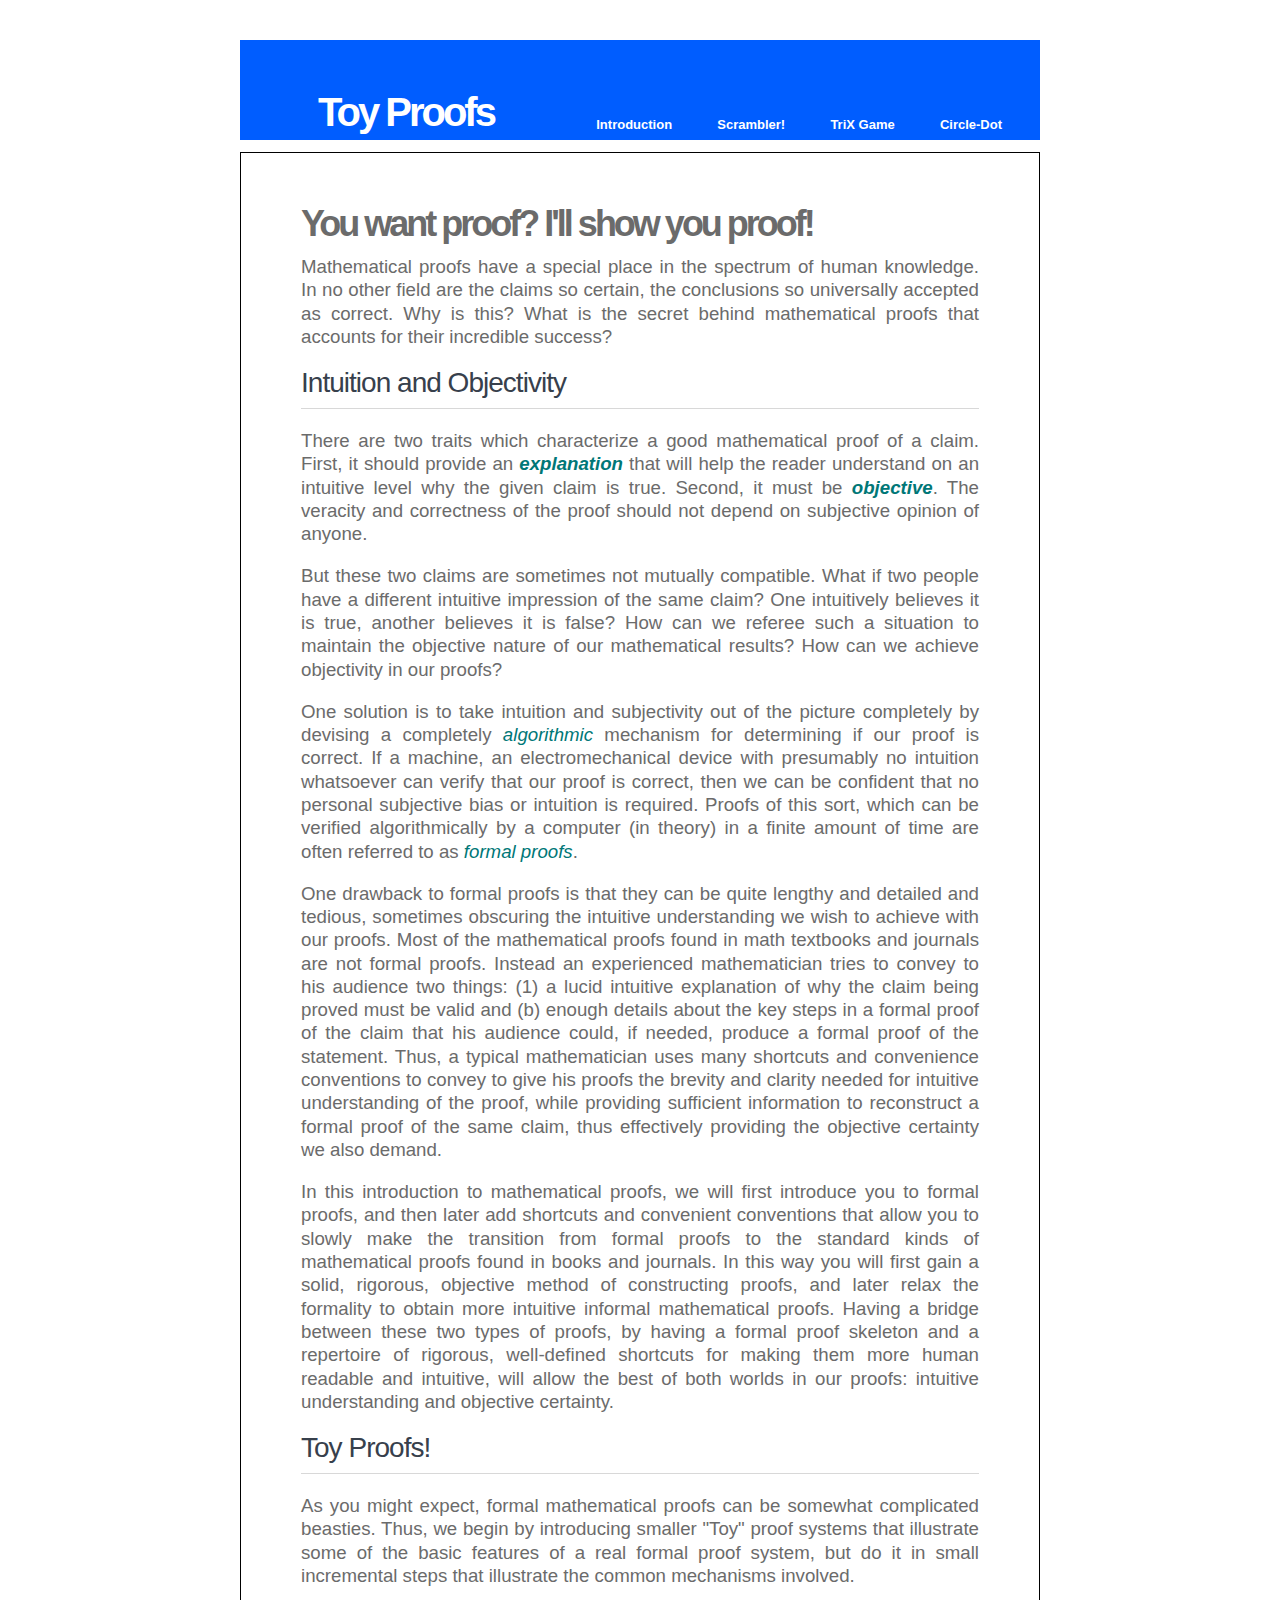
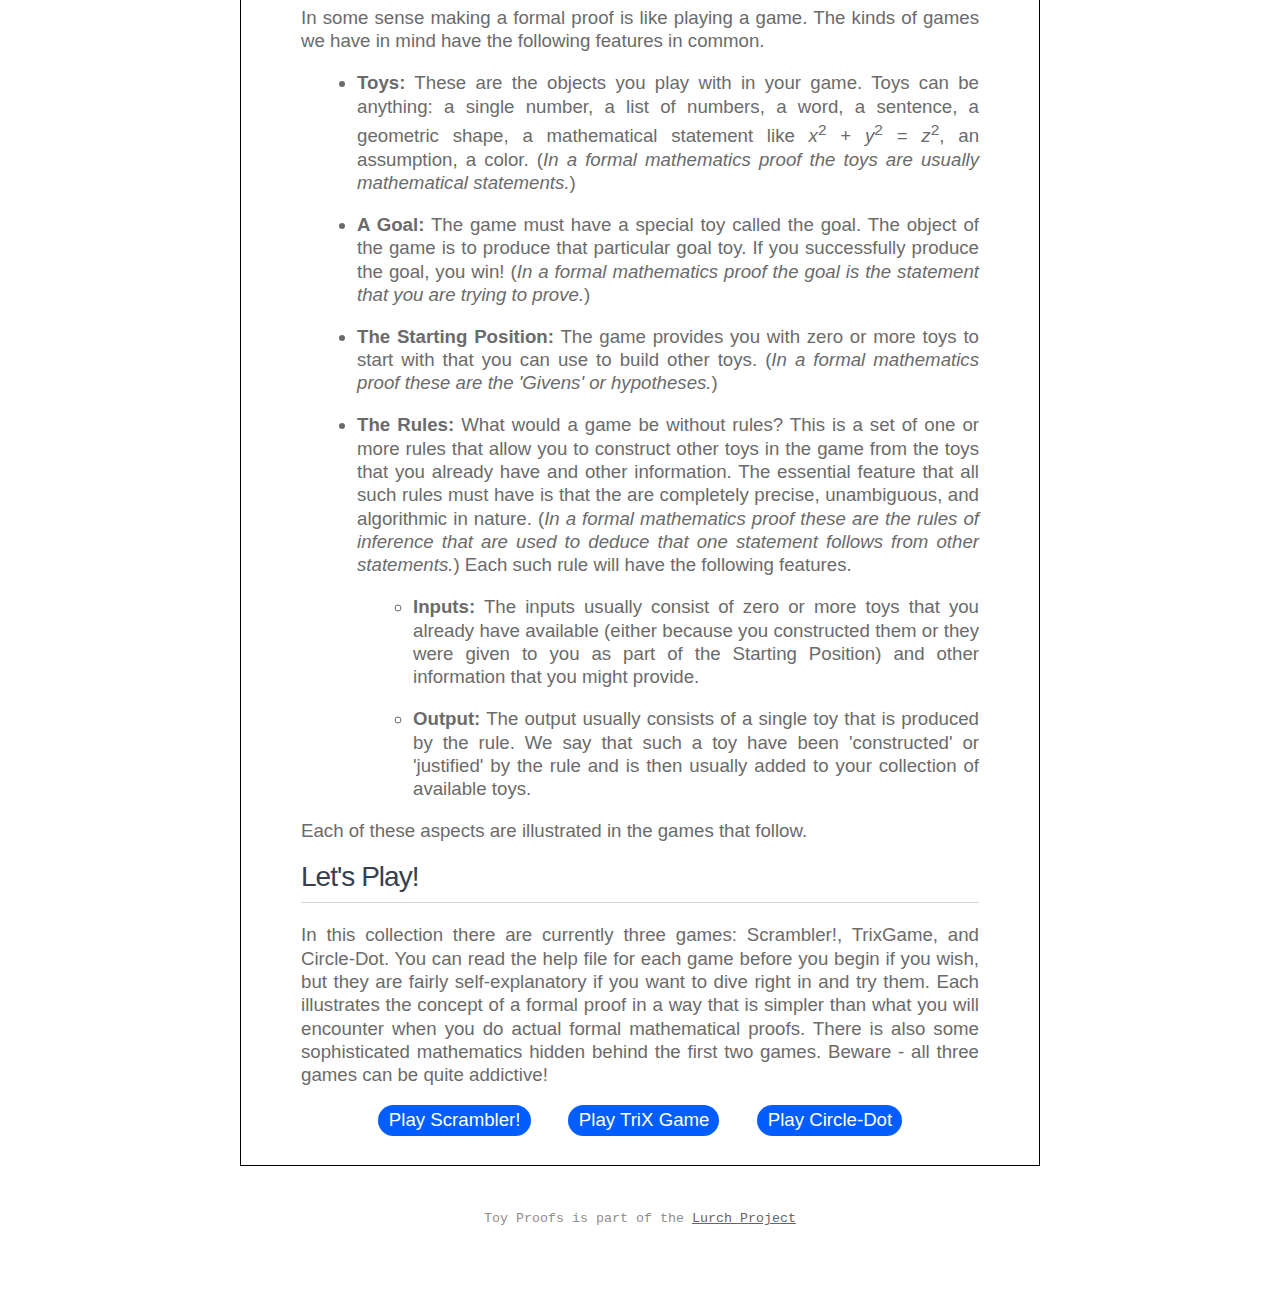
==== Introduction.html @ a31b8d52 "Toy Proofs: Introduction to Mathematical Proofs" ====
<!DOCTYPE html PUBLIC "-//W3C//DTD XHTML 1.0 Transitional//EN"
    "http://www.w3.org/TR/xhtml1/DTD/xhtml1-transitional.dtd">

<html xmlns="http://www.w3.org/1999/xhtml">
<head>
  <meta name="generator" content=
  "HTML Tidy for Linux/x86 (vers 6 November 2007), see www.w3.org" />
  <meta content="text/html; charset=utf-8" http-equiv="content-type" />

  <title>Introduction</title>
  <link title="Lurch Help Style Sheet" rel="stylesheet" href="lurch.css" type=
  "text/css" />
</head>

<body>
  <div id="pagemargins">
    <div id="header">
      <div id="logo">
        <h1>Toy Proofs</h1>
      </div>

      <div id="menu">
        <ul>
          <li>Introduction</li>

          <li><a href="Scrambler.html">Scrambler!</a></li>

          <li><a href="TriXGame.html">TriX Game</a></li>

          <li><a href="CircleDot.html">Circle-Dot</a></li>
        </ul>
      </div>
    </div>
    
    <div id="content">
      
      <h1>You want proof? I'll show you proof!</h1>

      <p>Mathematical proofs have a special place in the spectrum of human
      knowledge. In no other field are the claims so certain, the conclusions
      so universally accepted as correct. Why is this? What is the secret
      behind mathematical proofs that accounts for their incredible
      success?</p>

      <h2>Intuition and Objectivity</h2>

      <p>There are two traits which characterize a good mathematical proof of a
      claim. First, it should provide an <em class="boldtoo">explanation</em>
      that will help the reader understand on an intuitive level why the given
      claim is true. Second, it must be <em class="boldtoo">objective</em>. The
      veracity and correctness of the proof should not depend on subjective
      opinion of anyone.</p>

      <p>But these two claims are sometimes not mutually compatible. What if
      two people have a different intuitive impression of the same claim? One
      intuitively believes it is true, another believes it is false? How can we
      referee such a situation to maintain the objective nature of our
      mathematical results? How can we achieve objectivity in our proofs?</p>

      <p>One solution is to take intuition and subjectivity out of the picture
      completely by devising a completely <em>algorithmic</em> mechanism for
      determining if our proof is correct. If a machine, an electromechanical
      device with presumably no intuition whatsoever can verify that our proof
      is correct, then we can be confident that no personal subjective bias or
      intuition is required. Proofs of this sort, which can be verified
      algorithmically by a computer (in theory) in a finite amount of time are
      often referred to as <em>formal proofs</em>.</p>

      <p>One drawback to formal proofs is that they can be quite lengthy and
      detailed and tedious, sometimes obscuring the intuitive understanding we
      wish to achieve with our proofs. Most of the mathematical proofs found in
      math textbooks and journals are not formal proofs. Instead an experienced
      mathematician tries to convey to his audience two things: (1) a lucid
      intuitive explanation of why the claim being proved must be valid and (b)
      enough details about the key steps in a formal proof of the claim that
      his audience could, if needed, produce a formal proof of the statement.
      Thus, a typical mathematician uses many shortcuts and convenience
      conventions to convey to give his proofs the brevity and clarity needed
      for intuitive understanding of the proof, while providing sufficient
      information to reconstruct a formal proof of the same claim, thus
      effectively providing the objective certainty we also demand.</p>

      <p>In this introduction to mathematical proofs, we will first introduce
      you to formal proofs, and then later add shortcuts and convenient
      conventions that allow you to slowly make the transition from formal
      proofs to the standard kinds of mathematical proofs found in books and
      journals. In this way you will first gain a solid, rigorous, objective
      method of constructing proofs, and later relax the formality to obtain
      more intuitive informal mathematical proofs. Having a bridge between
      these two types of proofs, by having a formal proof skeleton and a
      repertoire of rigorous, well-defined shortcuts for making them more human
      readable and intuitive, will allow the best of both worlds in our proofs:
      intuitive understanding and objective certainty.</p>

      <h2>Toy Proofs!</h2>

      <p>As you might expect, formal mathematical proofs can be somewhat
      complicated beasties. Thus, we begin by introducing smaller "Toy" proof
      systems that illustrate some of the basic features of a real formal proof
      system, but do it in small incremental steps that illustrate the common
      mechanisms involved.</p>

      <p>In some sense making a formal proof is like playing a game. The kinds
      of games we have in mind have the following features in common.</p>

      <ul>
        <li><b>Toys:</b> These are the objects you play with in your game. Toys
        can be anything: a single number, a list of numbers, a word, a
        sentence, a geometric shape, a mathematical statement like
        <i>x</i><sup>2</sup> + <i>y</i><sup>2</sup> = <i>z</i><sup>2</sup>, an
        assumption, a color. (<i>In a formal mathematics proof the toys are
        usually mathematical statements.</i>)</li>

        <li><b>A Goal:</b> The game must have a special toy called the goal.
        The object of the game is to produce that particular goal toy. If you
        successfully produce the goal, you win! (<i>In a formal mathematics
        proof the goal is the statement that you are trying to prove.</i>)</li>

        <li><b>The Starting Position:</b> The game provides you with zero or
        more toys to start with that you can use to build other toys. (<i>In a
        formal mathematics proof these are the 'Givens' or hypotheses.</i>)
        </li>

        <li>
          <b>The Rules:</b> What would a game be without rules? This is a set
          of one or more rules that allow you to construct other toys in the
          game from the toys that you already have and other information. The
          essential feature that all such rules must have is that the are
          completely precise, unambiguous, and algorithmic in nature. (<i>In a
          formal mathematics proof these are the rules of inference that are
          used to deduce that one statement follows from other statements.</i>)
          Each such rule will have the following features.

          <ul>
            <li><b>Inputs:</b> The inputs usually consist of zero or more toys
            that you already have available (either because you constructed
            them or they were given to you as part of the Starting Position)
            and other information that you might provide.</li>

            <li><b>Output:</b> The output usually consists of a single toy that
            is produced by the rule. We say that such a toy have been
            'constructed' or 'justified' by the rule and is then usually 
            added to your collection of available toys.</li>
          </ul>
        </li>
      </ul>

      <p>Each of these aspects are illustrated in the games that follow.</p>

      <h2>Let's Play!</h2>

      <p>In this collection there are currently three games: Scrambler!,
      TrixGame, and Circle-Dot. You can read the help file for each game before
      you begin if you wish, but they are fairly self-explanatory if you want
      to dive right in and try them. Each illustrates the concept of a formal
      proof in a way that is simpler than what you will encounter when you do
      actual formal mathematical proofs. There is also some sophisticated
      mathematics hidden behind the first two games. Beware - all three games
      can be quite addictive!</p>
      
      <div id="gamebuttons">
        <ul>
          <li><a href="Scrambler.html">Play Scrambler!</a></li>

          <li><a href="TriXGame.html">Play TriX Game</a></li>
 
          <li><a href="CircleDot.html">Play Circle-Dot</a></li>
        </ul>
      </div>
    </div>

    <div id="footer">
      <p>Toy Proofs is part of the <a href="http://lurchmath.org/"
      target="_blank">Lurch Project</a></p>
    </div>
  </div>
</body>

</html>
---- lurch.css ----
* {
  margin: 0;
  padding: 0;
}
body {
  background: #f6f6f6
  font-family: Arial,Helvetica,sans-serif;
  font-size: 12px;
  color: #6b6b6b;
  margin: 0;
}
#pagemargins {
  margin: 40px auto; 40px auto;
  width: 800px;
}
#content {
  padding: 0 60px 30px 60px;
  font-family: Arial,Helvetica,sans-serif;
  border: 1px solid #000000;
  margin-top:1em;
  padding-bottom:5em;
}
h1 {
  margin: 0;
  padding: 50px 0 10px 0;
  letter-spacing: -3px;
  font-family: Arial,Helvetica,sans-serif;
  font-size: 36px;
}
h2, h3, h4 {
  margin: 0;
  border-bottom: 1px solid #d8d8d8;
  margin-bottom: 20px;
  padding-bottom: 9px;
  letter-spacing: -0.035em;
  font-weight: normal;
  color: #37404c;
}
h2 {
  font-size: 28px;
}
h3 {
  font-size: 16px;
  font-weight: bold;
}
h4 {
  font-size: 14px;
  font-weight: bold;
}
p, ul, ol {
  margin-bottom: 14pt;
  line-height: 125%;
  text-align: justify;
  font-size: 14pt;
  color: #6b6b6b;
}
ul, ol, dl {
  margin-left: 3em;
  line-height: 125%;
}
li {
  margin-top: 1em;
}
li p {
  margin-top: 1em;
}
dt {
  margin: 10px, 10px, 10px, 2em;
  list-style-type: none;
  list-style-image: none;
  list-style-position: outside;
  line-height: normal;
  font-family: Arial,Helvetica,sans-serif;
  font-size: 12pt;
  font-weight: bold;
}
dd {
  margin: 10px, 0, 20px, 2em;
  font-family: Arial,Helvetica,sans-serif;
  font-size: 12pt;
  text-align: justify;  
}
em {
  color: #007777;
}
em.boldtoo {
  color: #007777;
  font-weight: bold;
}

a {
  color: #005AFF;
}
a:hover {
  text-decoration: none;
}
a img {
  border:  none;
}
img.left {
  margin: 5px 20px 0 0;
  float: left;
}
img.right {
  margin: 5px 0 0 20px;
  float: right;
}
#footer {
  height: 108px;
  border-top 1px solid #6b6b6b
}
#footer p {
  margin: 0;
  padding-top: 45px;
  text-align: center;
  color: #8e8e8e;
  font-size: 10pt;
  font-family: monospace,sans-serif;
}
#footer a {
  color: #666666;
}
#header {
  height: 100px;
  background: #005dff
}
#logo {
  float: left;
}
#logo h1 {
  margin: 0;
  padding: 50px 0 0 78px;
  letter-spacing: -3px;
  font-family: Arial,Helvetica,sans-serif;
  font-size: 40px;
  color: #ffffff;
}
#menu {
  float: right;
}
#menu ul {
  margin: 0;
  padding: 72px 38px 0 0;
  list-style-type: none;
  list-style-image: none;
  list-style-position: outside;
  line-height: normal;
  font-family: Arial,Helvetica,sans-serif;
}
#menu li {
  padding-left: 40px;
  display: inline;
  font-size: 13px;
  font-weight: bold;
  color: #ffffff;
}
#menu a {
  text-decoration: none;
  font-size: 13px;
  font-weight: bold;
  color: #ffffff;
}
#menu a:hover {
  color:yellow;
}

.cntr {
  text-align: center;
}

#gamebuttons {
   float:left;
   width:100%;
   overflow:hidden;
   position:relative;
}
#gamebuttons ul {
   clear:left;
   float:left;
   list-style:none;
   margin:0;
   padding:0;
   position:relative;
   left:50%;
   text-align:center;
}
#gamebuttons ul li {
   display:block;
   float:left;
   list-style:none;
   margin:0 1em 1em 1em;
   padding:0;
   position:relative;
   right:50%;
   font-family: Arial,Helvetica,sans-serif;
   background:#005dff;
   border-radius:1em;
}
#gamebuttons ul li a {
   display:block;
   margin:0 0 0 1px;
   padding:3px 10px;
   color:#fff;
   text-decoration:none;
   line-height:1.3em;
}
#gamebuttons ul li a:hover {
   background:#369;
   color:#fff;
   border-radius:1em;
}
#gamebuttons ul li a.active,
#gamebuttons ul li a.active:hover {
   color:#fff;
   background:#000;
   font-weight:bold;
   border-radius:1em;
}

.button {
	display: inline-block;
	zoom: 1; /* zoom and *display = ie7 hack for display:inline-block */
	*display: inline;
	vertical-align: baseline;
	margin: 0 2px;
	outline: none;
	cursor: pointer;
	text-align: center;
	text-decoration: none;
	font: 14px/100% Arial, Helvetica, sans-serif;
	padding: .5em 2em .55em;
	text-shadow: 0 1px 1px rgba(0,0,0,.3);
	-webkit-border-radius: .5em; 
	-moz-border-radius: .5em;
	border-radius: .5em;
	-webkit-box-shadow: 0 1px 2px rgba(0,0,0,.2);
	-moz-box-shadow: 0 1px 2px rgba(0,0,0,.2);
	box-shadow: 0 1px 2px rgba(0,0,0,.2);
}
.button:hover {
	text-decoration: none;
}
.button:active {
	position: relative;
	top: 1px;
}
.bigrounded {
	-webkit-border-radius: 2em;
	-moz-border-radius: 2em;
	border-radius: 2em;
}
.medium {
	font-size: 12px;
	padding: .4em 1.5em .42em;
}
.small {
	font-size: 11px;
	padding: .2em 1em .275em;
}
.blue {
	color: white;
	/* color:#d9eef7;*/
	border: solid 1px #0076a3;
	background: #0095cd;
	background: -webkit-gradient(linear, left top, left bottom, from(#00adee), to(#0078a5));
	background: -moz-linear-gradient(top,  #00adee,  #0078a5);
	filter:  progid:DXImageTransform.Microsoft.gradient(startColorstr='#00adee', endColorstr='#0078a5');
}
.blue:hover {
	background: #007ead;
	background: -webkit-gradient(linear, left top, left bottom, from(#0095cc), to(#00678e));
	background: -moz-linear-gradient(top,  #0095cc,  #00678e);
	filter:  progid:DXImageTransform.Microsoft.gradient(startColorstr='#0095cc', endColorstr='#00678e');
}
.blue:active {
	color: #80bed6;
	background: -webkit-gradient(linear, left top, left bottom, from(#0078a5), to(#00adee));
	background: -moz-linear-gradient(top,  #0078a5,  #00adee);
	filter:  progid:DXImageTransform.Microsoft.gradient(startColorstr='#0078a5', endColorstr='#00adee');
}
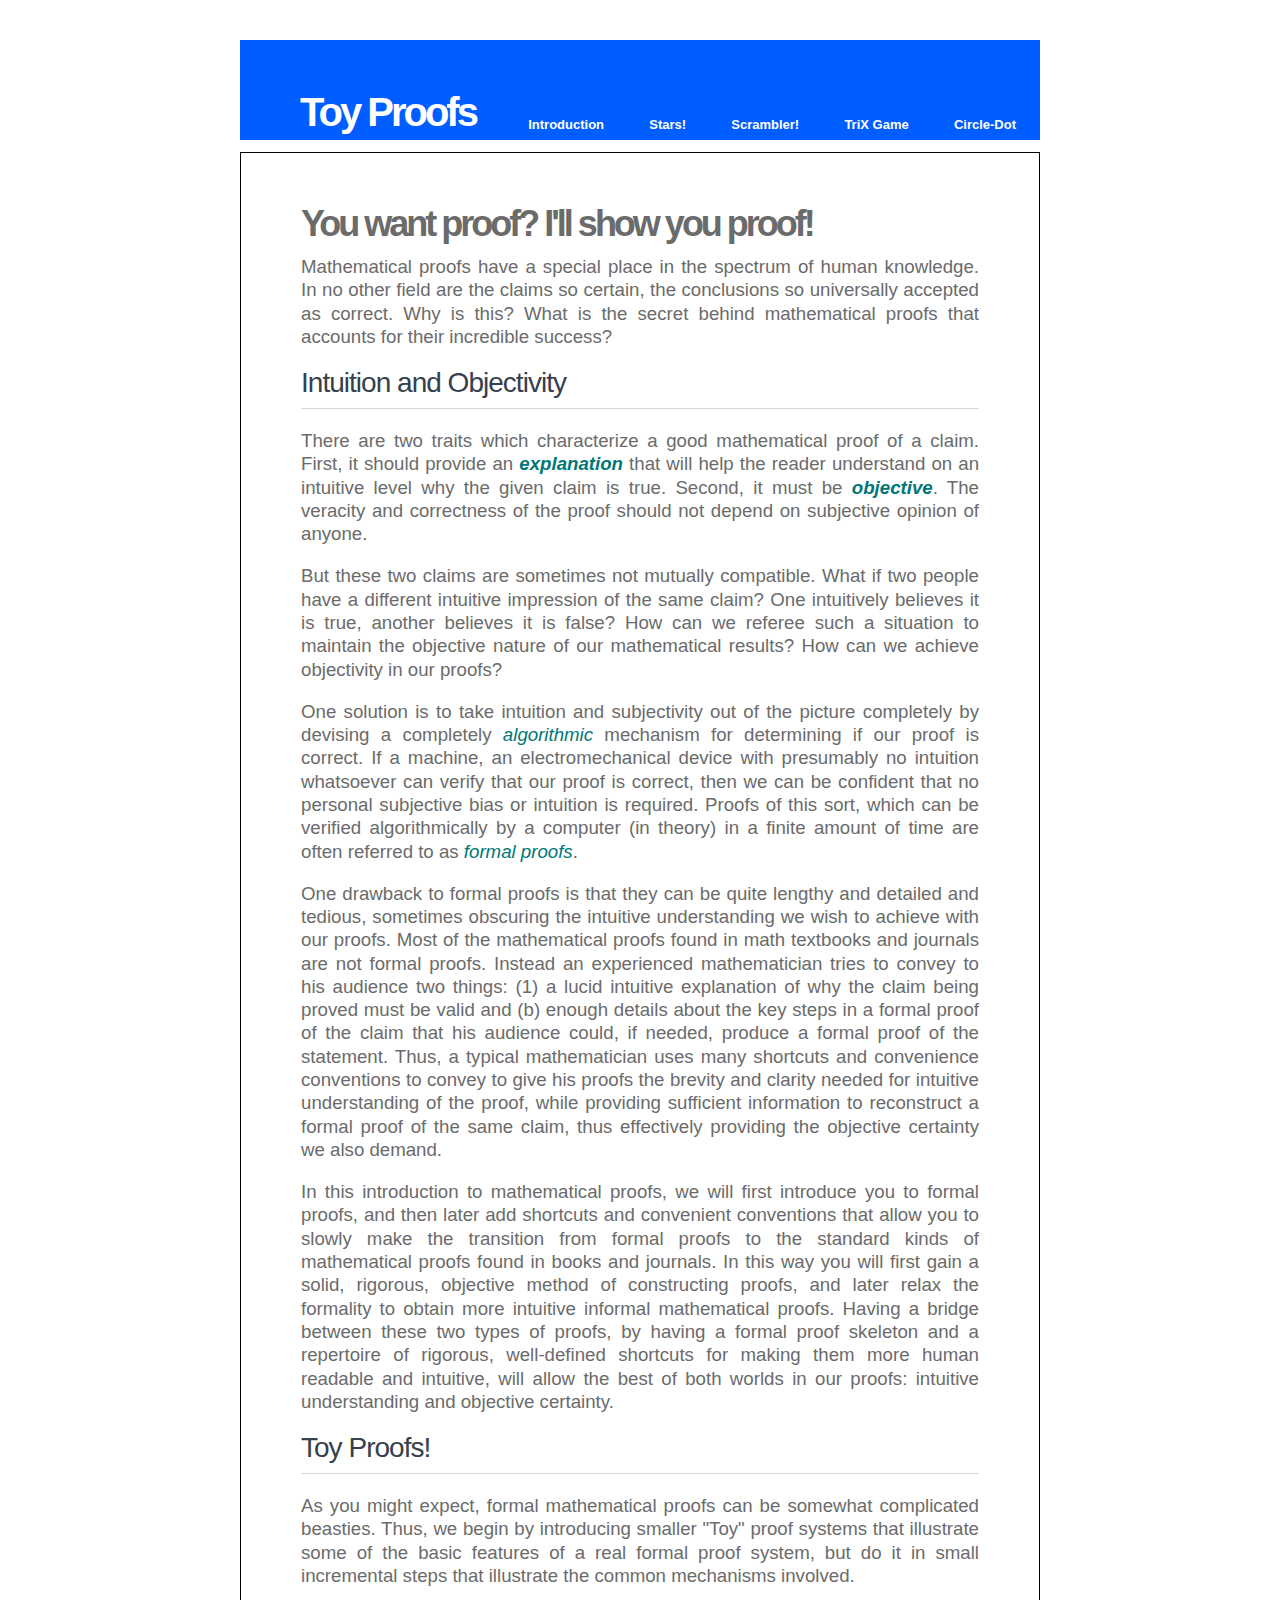
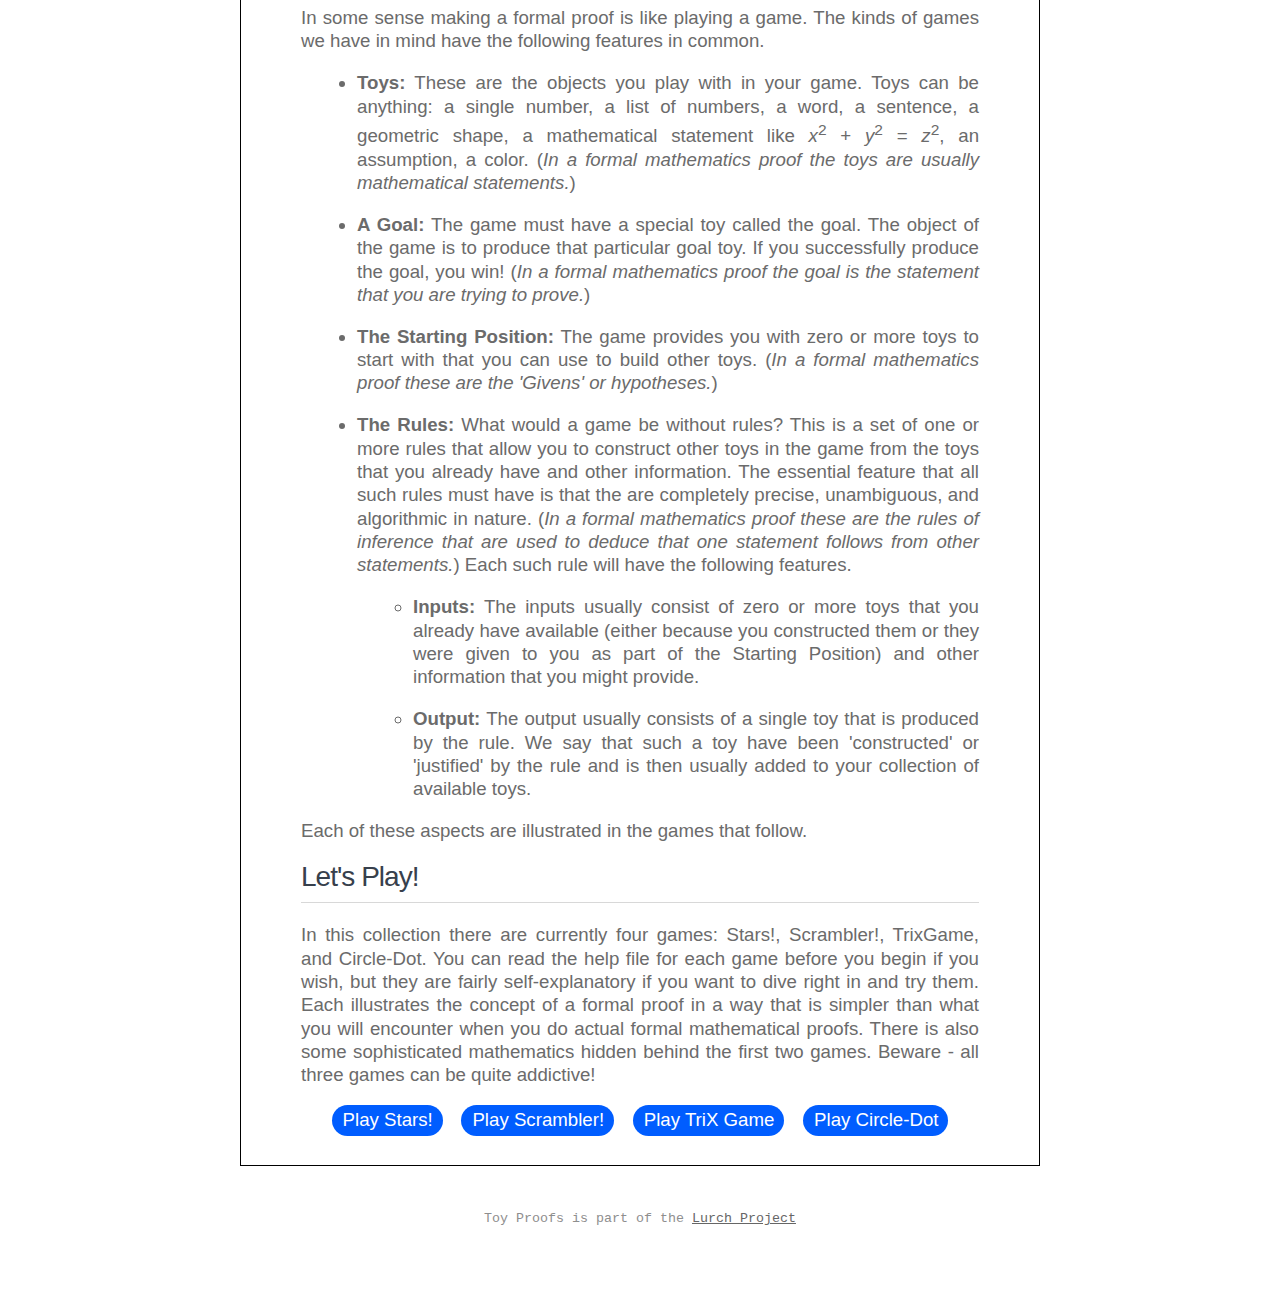
==== commit 388875b8: "Adding Stars!" ====
--- a/Introduction.html
+++ b/Introduction.html
@@ -23,6 +23,8 @@
         <ul>
           <li>Introduction</li>
 
+          <li><a href="Stars.html">Stars!</a></li>
+
           <li><a href="Scrambler.html">Scrambler!</a></li>
 
           <li><a href="TriXGame.html">TriX Game</a></li>
@@ -31,9 +33,9 @@
         </ul>
       </div>
     </div>
-    
+
     <div id="content">
-      
+
       <h1>You want proof? I'll show you proof!</h1>
 
       <p>Mathematical proofs have a special place in the spectrum of human
@@ -139,7 +141,7 @@
 
             <li><b>Output:</b> The output usually consists of a single toy that
             is produced by the rule. We say that such a toy have been
-            'constructed' or 'justified' by the rule and is then usually 
+            'constructed' or 'justified' by the rule and is then usually
             added to your collection of available toys.</li>
           </ul>
         </li>
@@ -149,7 +151,7 @@
 
       <h2>Let's Play!</h2>
 
-      <p>In this collection there are currently three games: Scrambler!,
+      <p>In this collection there are currently four games: Stars!, Scrambler!,
       TrixGame, and Circle-Dot. You can read the help file for each game before
       you begin if you wish, but they are fairly self-explanatory if you want
       to dive right in and try them. Each illustrates the concept of a formal
@@ -157,13 +159,15 @@
       actual formal mathematical proofs. There is also some sophisticated
       mathematics hidden behind the first two games. Beware - all three games
       can be quite addictive!</p>
-      
+
       <div id="gamebuttons">
         <ul>
+          <li><a href="Stars.html">Play Stars!</a></li>
+
           <li><a href="Scrambler.html">Play Scrambler!</a></li>
 
           <li><a href="TriXGame.html">Play TriX Game</a></li>
- 
+
           <li><a href="CircleDot.html">Play Circle-Dot</a></li>
         </ul>
       </div>
@@ -177,4 +181,3 @@
 </body>
 
 </html>
-
--- a/lurch.css
+++ b/lurch.css
@@ -78,7 +78,7 @@
   margin: 10px, 0, 20px, 2em;
   font-family: Arial,Helvetica,sans-serif;
   font-size: 12pt;
-  text-align: justify;  
+  text-align: justify;
 }
 em {
   color: #007777;
@@ -129,7 +129,7 @@
 }
 #logo h1 {
   margin: 0;
-  padding: 50px 0 0 78px;
+  padding: 50px 0 0 60px;
   letter-spacing: -3px;
   font-family: Arial,Helvetica,sans-serif;
   font-size: 40px;
@@ -140,7 +140,7 @@
 }
 #menu ul {
   margin: 0;
-  padding: 72px 38px 0 0;
+  padding: 72px 24px 0 0;
   list-style-type: none;
   list-style-image: none;
   list-style-position: outside;
@@ -188,7 +188,7 @@
    display:block;
    float:left;
    list-style:none;
-   margin:0 1em 1em 1em;
+   margin:0 0.5em 1em 0.5em;
    padding:0;
    position:relative;
    right:50%;
@@ -230,7 +230,7 @@
 	font: 14px/100% Arial, Helvetica, sans-serif;
 	padding: .5em 2em .55em;
 	text-shadow: 0 1px 1px rgba(0,0,0,.3);
-	-webkit-border-radius: .5em; 
+	-webkit-border-radius: .5em;
 	-moz-border-radius: .5em;
 	border-radius: .5em;
 	-webkit-box-shadow: 0 1px 2px rgba(0,0,0,.2);
@@ -277,4 +277,4 @@
 	background: -webkit-gradient(linear, left top, left bottom, from(#0078a5), to(#00adee));
 	background: -moz-linear-gradient(top,  #0078a5,  #00adee);
 	filter:  progid:DXImageTransform.Microsoft.gradient(startColorstr='#0078a5', endColorstr='#00adee');
-}+}
